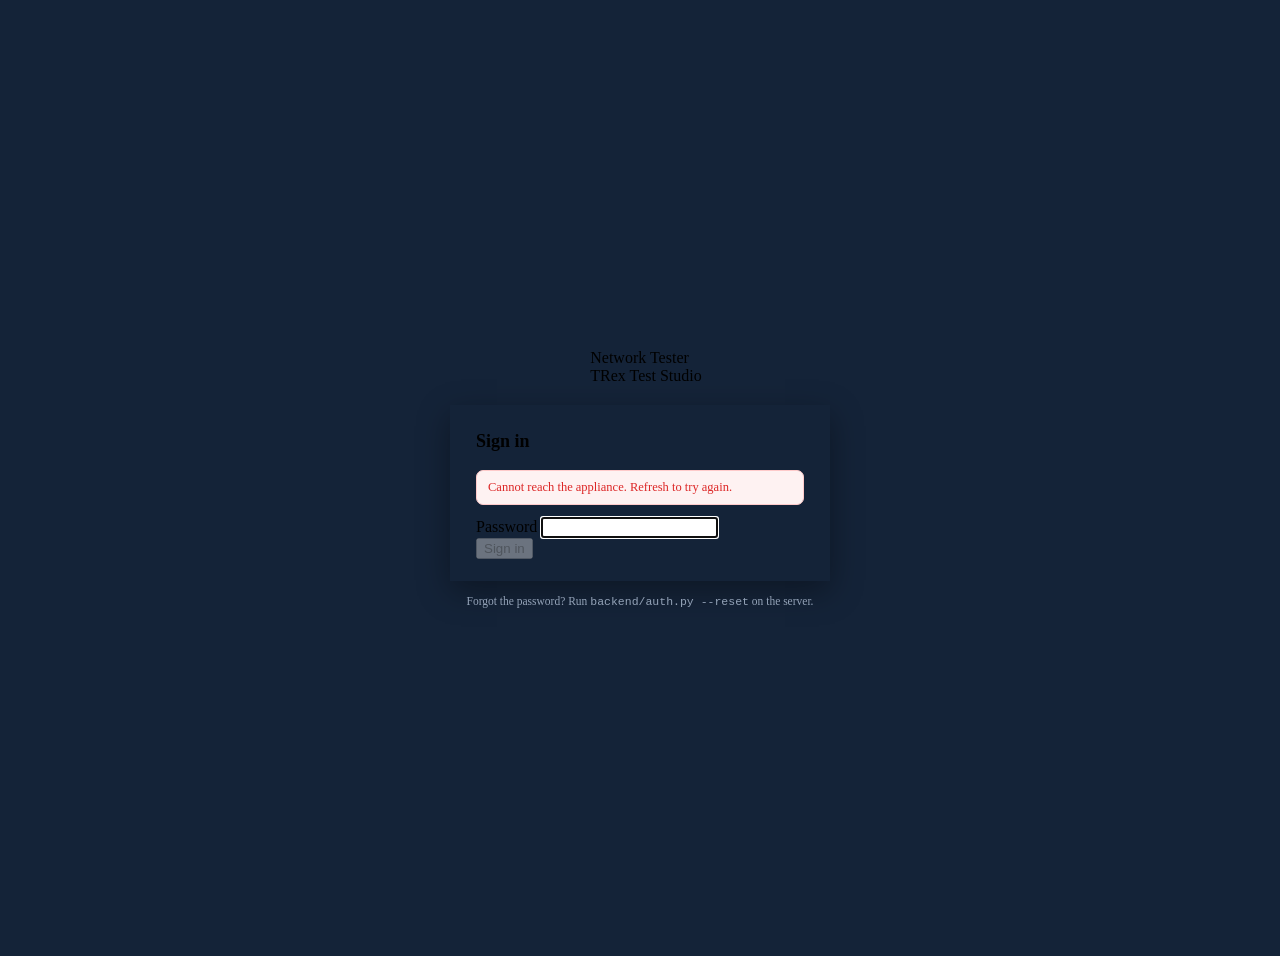
==== frontend/login.html @ c0e9366e "Add login, breaking-point finder, voice-under-load test, re-run/before-after compare, internet trend" ====
<!DOCTYPE html>
<html lang="en">
<head>
  <meta charset="UTF-8" />
  <meta name="viewport" content="width=device-width, initial-scale=1.0" />
  <title>Sign in — Network Test Studio</title>
  <link rel="stylesheet" href="/static/styles.css?v=5.0" />
  <style>
    html, body { background: var(--sidebar-bg, #142338); }
    body { display: flex; align-items: center; justify-content: center; min-height: 100vh; padding: 20px; }
    .login-wrap { width: 100%; max-width: 380px; }
    .login-brand { display: flex; align-items: center; justify-content: center; gap: 12px; margin-bottom: 20px; }
    .login-card { padding: 26px 26px 22px; box-shadow: 0 10px 30px rgba(0, 0, 0, 0.35); }
    .login-title { font-size: 18px; font-weight: 700; margin-bottom: 4px; }
    .login-sub { font-size: 12.5px; color: var(--text-secondary); margin-bottom: 18px; }
    .login-error { display: none; margin-bottom: 12px; padding: 9px 11px; font-size: 12.5px; border-radius: var(--radius-ctrl, 7px);
                   color: var(--critical, #DC2626); background: var(--critical-bg, #FEF2F2); border: 1px solid var(--critical-border, #FECACA); }
    .login-foot { margin-top: 14px; text-align: center; font-size: 11.5px; color: #94A3B8; }
    .login-hide { display: none; }
  </style>
</head>
<body>
  <div class="login-wrap">
    <div class="login-brand">
      <div class="cisco-bars" aria-hidden="true">
        <span></span><span></span><span></span><span></span><span></span><span></span><span></span><span></span><span></span>
      </div>
      <div>
        <div class="brand-text-title">Network Tester</div>
        <div class="brand-text-sub">TRex Test Studio</div>
      </div>
    </div>

    <form class="card login-card" id="loginForm" novalidate>
      <div class="login-title" id="loginTitle">Loading…</div>
      <div class="login-sub" id="loginSub"></div>
      <div class="login-error" id="loginError" role="alert"></div>

      <div class="form-group">
        <label class="form-label" for="pw">Password</label>
        <input type="password" class="form-control" id="pw" autocomplete="current-password" autofocus />
      </div>
      <div class="form-group login-hide" id="confirmGroup">
        <label class="form-label" for="pw2">Confirm password</label>
        <input type="password" class="form-control" id="pw2" autocomplete="new-password" />
      </div>

      <button type="submit" class="btn btn-primary btn-block" id="loginBtn" disabled>Sign in</button>
    </form>
    <div class="login-foot">Forgot the password? Run <code>backend/auth.py --reset</code> on the server.</div>
  </div>

  <script>
    (function () {
      var mode = null; // 'setup' | 'login'
      var form = document.getElementById('loginForm');
      var pw = document.getElementById('pw');
      var pw2 = document.getElementById('pw2');
      var btn = document.getElementById('loginBtn');
      var errBox = document.getElementById('loginError');

      function showError(text) {
        errBox.textContent = text;
        errBox.style.display = text ? 'block' : 'none';
      }

      function setMode(m) {
        mode = m;
        var setup = m === 'setup';
        document.getElementById('loginTitle').textContent = setup ? 'Create admin password' : 'Sign in';
        document.getElementById('loginSub').textContent = setup
          ? 'No password is set yet. Choose one (at least 8 characters) to protect this appliance.'
          : 'Enter the admin password to continue.';
        document.getElementById('confirmGroup').classList.toggle('login-hide', !setup);
        pw.setAttribute('autocomplete', setup ? 'new-password' : 'current-password');
        btn.textContent = setup ? 'Create password' : 'Sign in';
        btn.disabled = false;
        pw.focus();
      }

      function post(path, body) {
        return fetch(path, {
          method: 'POST',
          headers: { 'Content-Type': 'application/json' },
          body: JSON.stringify(body),
          credentials: 'same-origin'
        }).then(function (res) {
          return res.json().catch(function () { return {}; }).then(function (data) {
            return { status: res.status, ok: res.ok, data: data };
          });
        });
      }

      function loadStatus() {
        fetch('/api/auth/status', { credentials: 'same-origin', cache: 'no-store' })
          .then(function (r) { return r.json(); })
          .then(function (s) {
            if (s.logged_in) { location.replace('/'); return; }
            setMode(s.password_set ? 'login' : 'setup');
          })
          .catch(function () {
            document.getElementById('loginTitle').textContent = 'Sign in';
            showError('Cannot reach the appliance. Refresh to try again.');
          });
      }

      form.addEventListener('submit', function (ev) {
        ev.preventDefault();
        if (!mode) return;
        showError('');
        var p = pw.value;
        if (mode === 'setup') {
          if (p.length < 8) { showError('Password must be at least 8 characters.'); return; }
          if (p !== pw2.value) { showError('Passwords do not match.'); return; }
        } else if (!p) {
          showError('Enter the password.');
          return;
        }
        btn.disabled = true;
        post(mode === 'setup' ? '/api/auth/setup' : '/api/auth/login', { password: p })
          .then(function (r) {
            if (r.ok) { location.replace('/'); return; }
            var msg = (r.data && r.data.detail) || ('HTTP ' + r.status);
            if (typeof msg !== 'string') msg = 'Request failed (HTTP ' + r.status + ')';
            if (r.status === 401) msg = 'Wrong password.';
            showError(msg);
            if (r.status === 409) { loadStatus(); } // password state changed under us
            pw.value = '';
            pw.focus();
          })
          .catch(function () { showError('Cannot reach the appliance.'); })
          .then(function () { btn.disabled = false; });
      });

      loadStatus();
    })();
  </script>
</body>
</html>
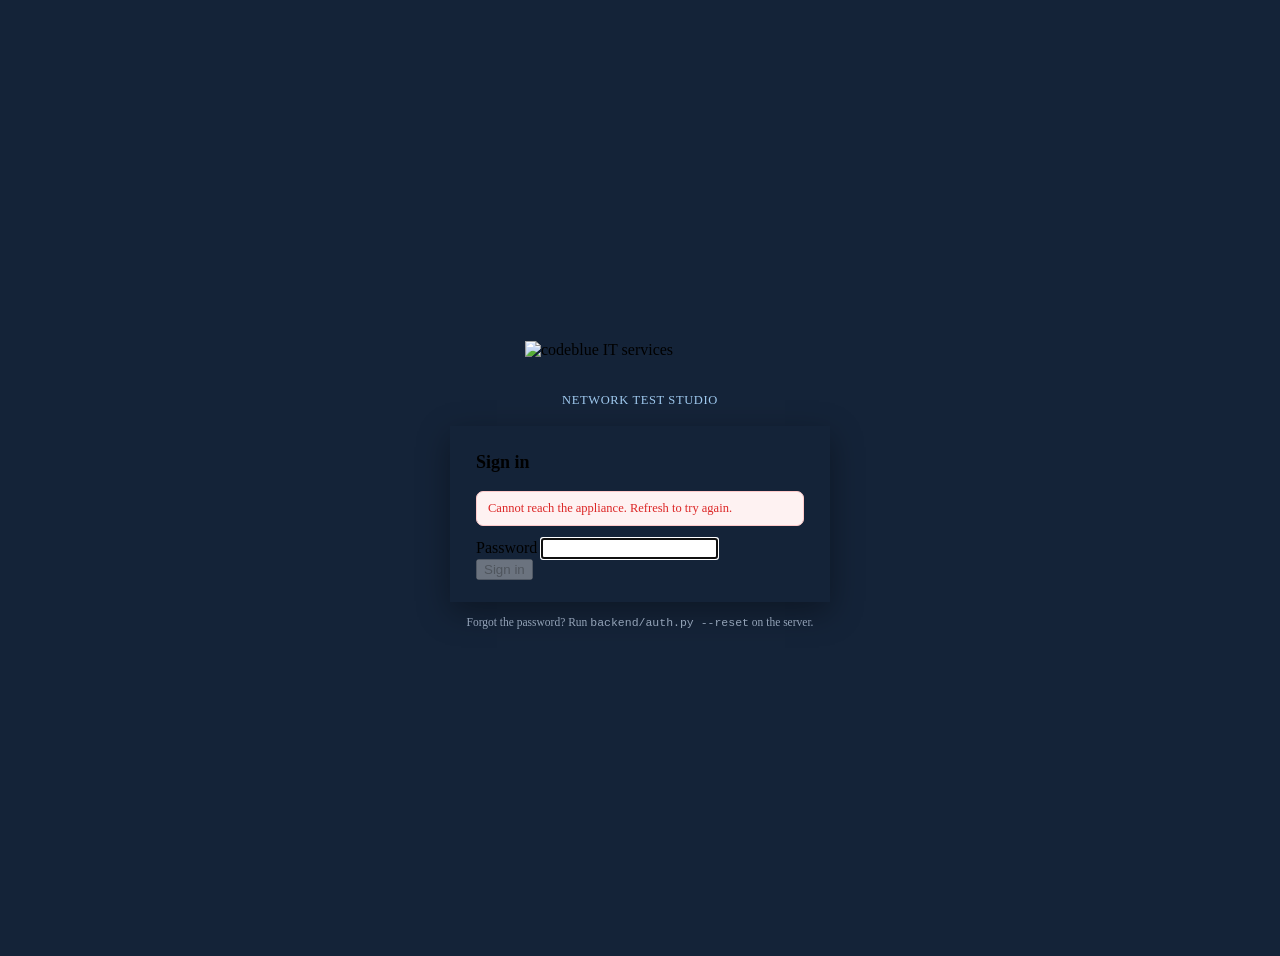
==== commit 0698a408: "Codeblue branding, top-bar server/EFG health, and hardware temperatures - Codeblue logo as SVG (bran" ====
--- a/frontend/login.html
+++ b/frontend/login.html
@@ -3,8 +3,9 @@
 <head>
   <meta charset="UTF-8" />
   <meta name="viewport" content="width=device-width, initial-scale=1.0" />
-  <title>Sign in — Network Test Studio</title>
-  <link rel="stylesheet" href="/static/styles.css?v=5.0" />
+  <title>Sign in — Codeblue Network Test Studio</title>
+  <link rel="icon" type="image/svg+xml" href="/static/brand/codeblue-mark.svg" />
+  <link rel="stylesheet" href="/static/styles.css?v=5.2" />
   <style>
     html, body { background: var(--sidebar-bg, #142338); }
     body { display: flex; align-items: center; justify-content: center; min-height: 100vh; padding: 20px; }
@@ -22,14 +23,9 @@
 <body>
   <div class="login-wrap">
     <div class="login-brand">
-      <div class="cisco-bars" aria-hidden="true">
-        <span></span><span></span><span></span><span></span><span></span><span></span><span></span><span></span><span></span>
-      </div>
-      <div>
-        <div class="brand-text-title">Network Tester</div>
-        <div class="brand-text-sub">TRex Test Studio</div>
-      </div>
+      <div class="logo-plate" style="padding:14px 22px;"><img src="/static/brand/codeblue-logo.svg" alt="codeblue IT services" style="width:230px;height:auto;display:block;" /></div>
     </div>
+    <div style="text-align:center;color:#9FC9EE;font-size:12.5px;letter-spacing:0.05em;margin:10px 0 18px;">NETWORK TEST STUDIO</div>
 
     <form class="card login-card" id="loginForm" novalidate>
       <div class="login-title" id="loginTitle">Loading…</div>
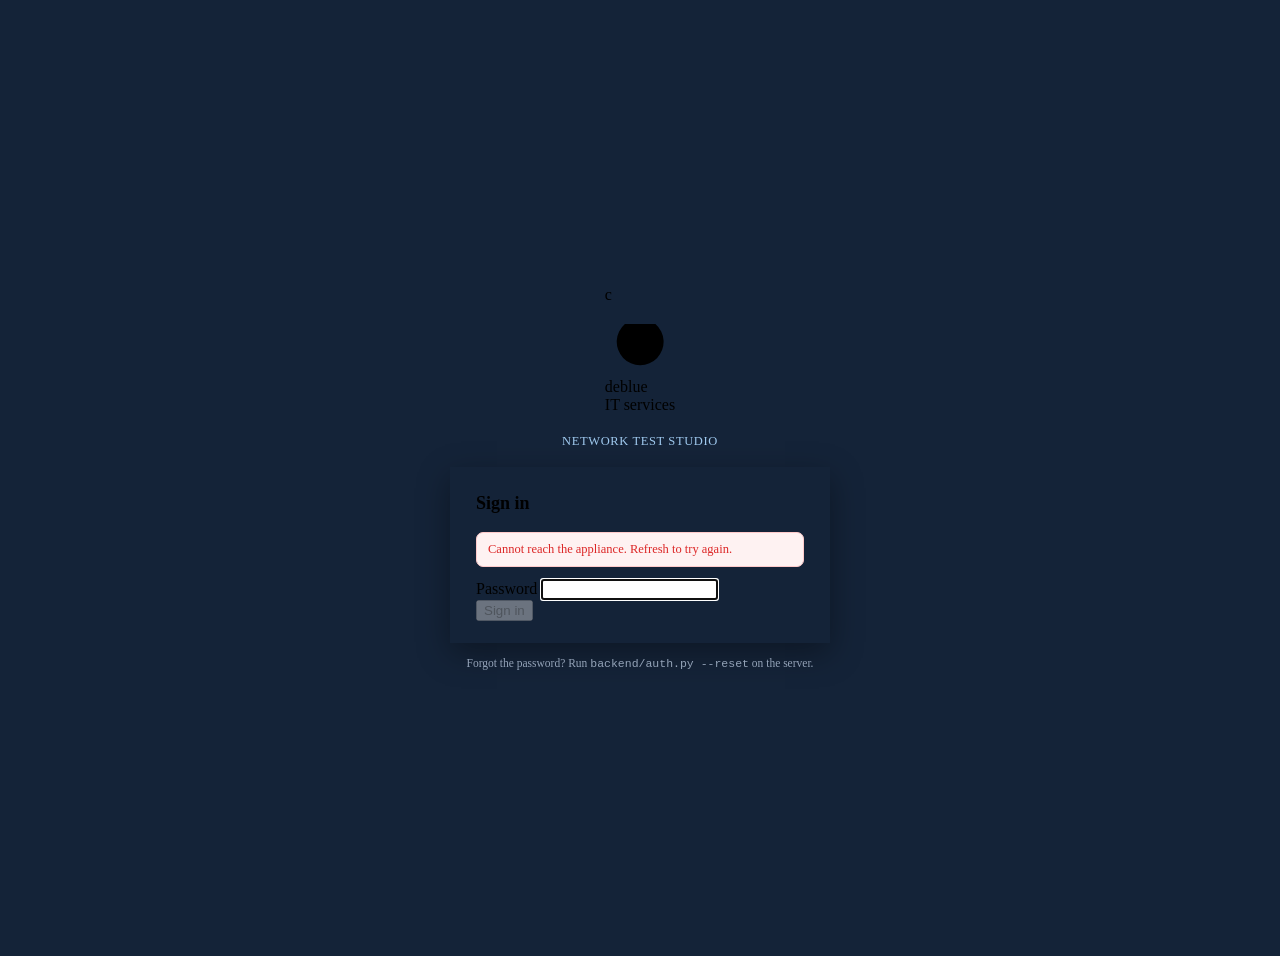
==== commit 312b7479: "Branding: real-typeface codeblue wordmark (Nunito + power-button o) on the sidebar and login page, r" ====
--- a/frontend/login.html
+++ b/frontend/login.html
@@ -5,7 +5,8 @@
   <meta name="viewport" content="width=device-width, initial-scale=1.0" />
   <title>Sign in — Codeblue Network Test Studio</title>
   <link rel="icon" type="image/svg+xml" href="/static/brand/codeblue-mark.svg" />
-  <link rel="stylesheet" href="/static/styles.css?v=5.2" />
+  <link href="https://fonts.googleapis.com/css2?family=Nunito:wght@700;800&display=swap" rel="stylesheet" />
+  <link rel="stylesheet" href="/static/styles.css?v=5.3" />
   <style>
     html, body { background: var(--sidebar-bg, #142338); }
     body { display: flex; align-items: center; justify-content: center; min-height: 100vh; padding: 20px; }
@@ -23,7 +24,7 @@
 <body>
   <div class="login-wrap">
     <div class="login-brand">
-      <div class="logo-plate" style="padding:14px 22px;"><img src="/static/brand/codeblue-logo.svg" alt="codeblue IT services" style="width:230px;height:auto;display:block;" /></div>
+      <div class="cb-logo cb-on-dark cb-large" role="img" aria-label="codeblue IT services"><div class="cb-word">c<svg class="cb-power" viewBox="0 0 24 24" aria-hidden="true"><path d="M17.2 6.8a8 8 0 1 1-10.4 0"/><path d="M12 2.2v9"/></svg>deblue</div><div class="cb-tag">IT services</div></div>
     </div>
     <div style="text-align:center;color:#9FC9EE;font-size:12.5px;letter-spacing:0.05em;margin:10px 0 18px;">NETWORK TEST STUDIO</div>
 
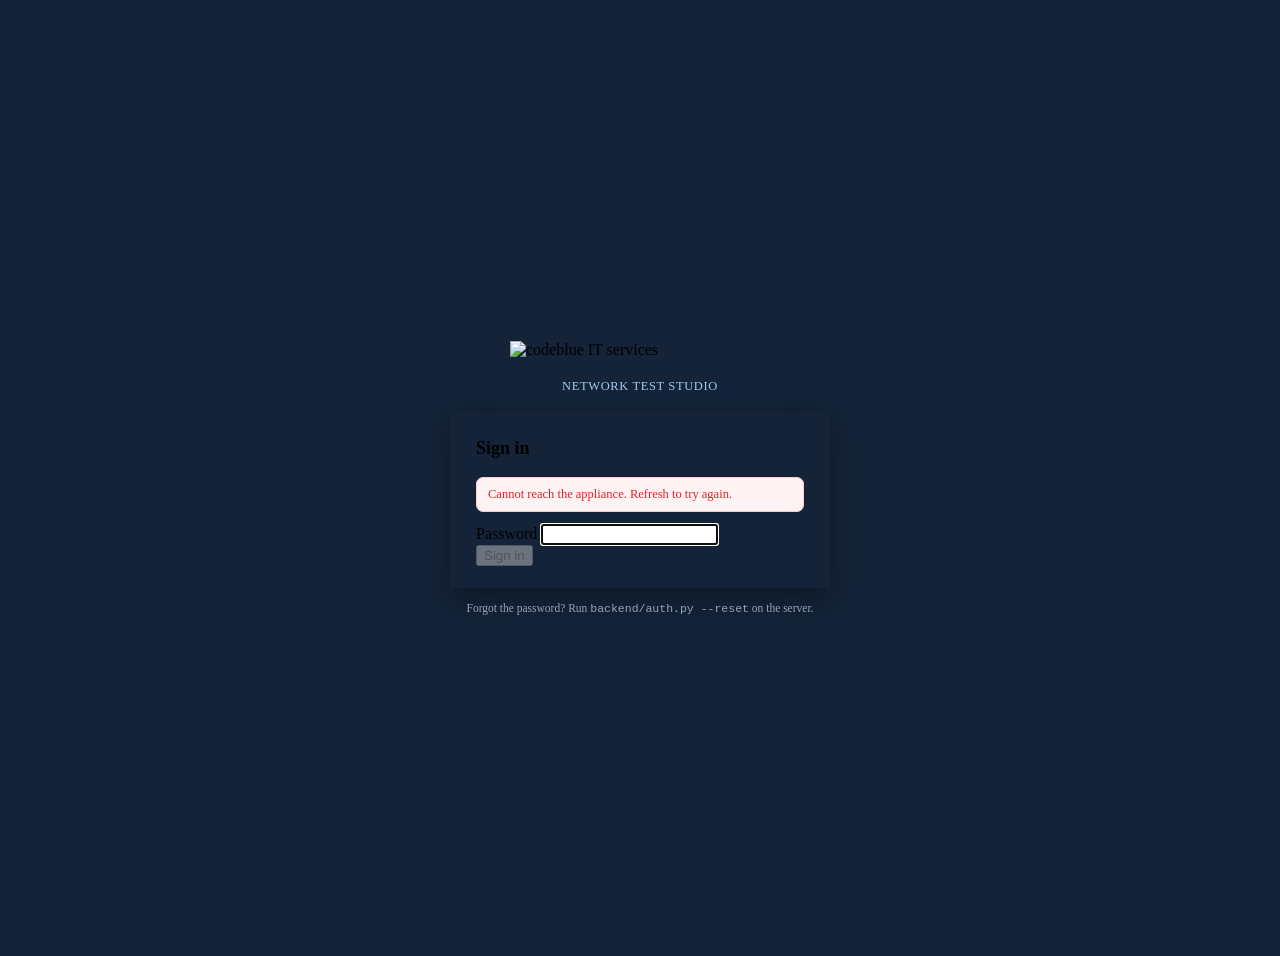
==== commit e56a5892: "Branding: use the official codeblue logo, traced to vector from the supplied artwork - frontend/stat" ====
--- a/frontend/login.html
+++ b/frontend/login.html
@@ -5,8 +5,8 @@
   <meta name="viewport" content="width=device-width, initial-scale=1.0" />
   <title>Sign in — Codeblue Network Test Studio</title>
   <link rel="icon" type="image/svg+xml" href="/static/brand/codeblue-mark.svg" />
-  <link href="https://fonts.googleapis.com/css2?family=Nunito:wght@700;800&display=swap" rel="stylesheet" />
-  <link rel="stylesheet" href="/static/styles.css?v=5.3" />
+  
+  <link rel="stylesheet" href="/static/styles.css?v=5.4" />
   <style>
     html, body { background: var(--sidebar-bg, #142338); }
     body { display: flex; align-items: center; justify-content: center; min-height: 100vh; padding: 20px; }
@@ -24,7 +24,7 @@
 <body>
   <div class="login-wrap">
     <div class="login-brand">
-      <div class="cb-logo cb-on-dark cb-large" role="img" aria-label="codeblue IT services"><div class="cb-word">c<svg class="cb-power" viewBox="0 0 24 24" aria-hidden="true"><path d="M17.2 6.8a8 8 0 1 1-10.4 0"/><path d="M12 2.2v9"/></svg>deblue</div><div class="cb-tag">IT services</div></div>
+      <img src="/static/brand/codeblue-logo-white.svg" alt="codeblue IT services" style="width:260px;height:auto;display:block;" />
     </div>
     <div style="text-align:center;color:#9FC9EE;font-size:12.5px;letter-spacing:0.05em;margin:10px 0 18px;">NETWORK TEST STUDIO</div>
 
